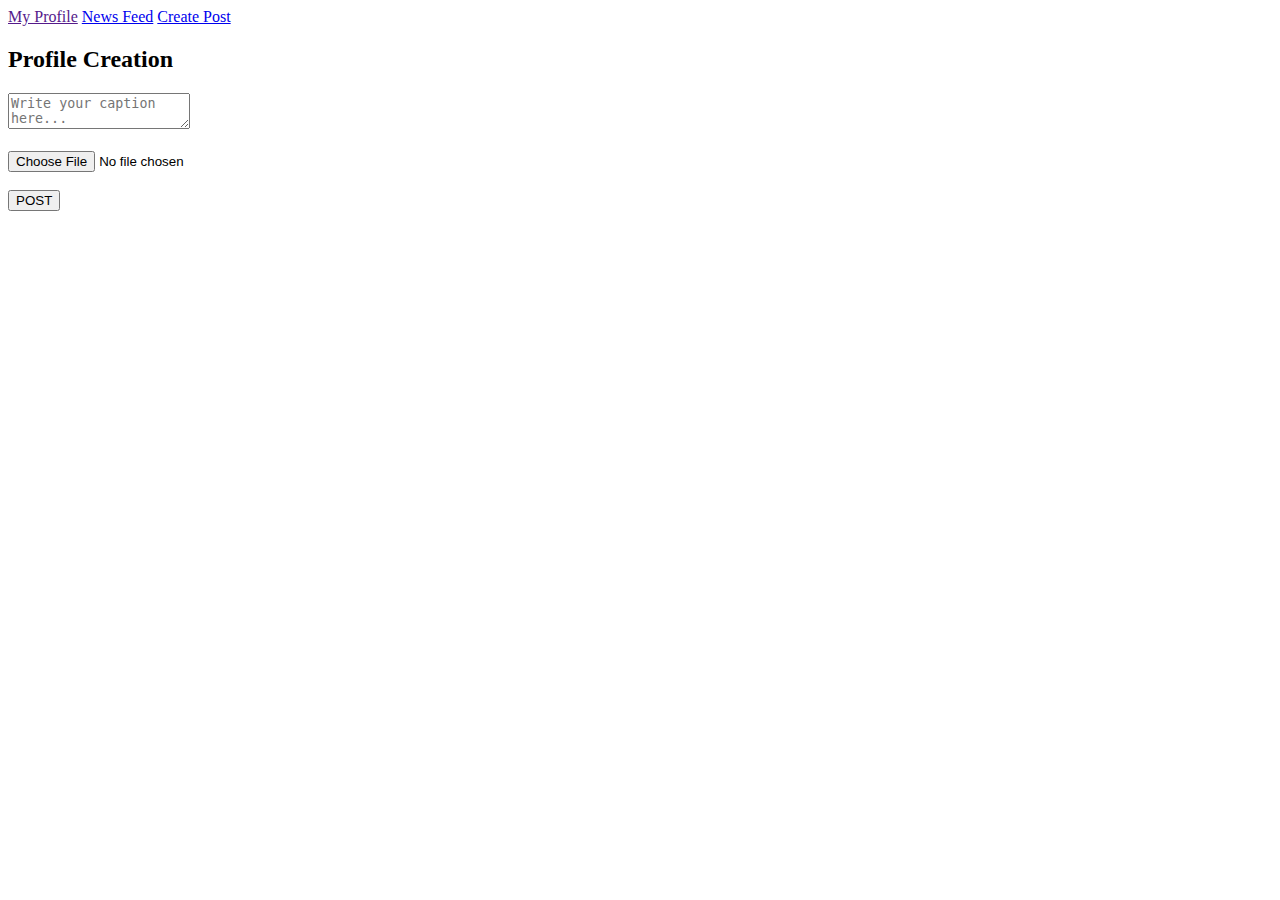
==== com.kodbook/src/main/resources/templates/createpost.html @ 9e893afb "commit news feeds" ====
<!DOCTYPE html>
<html>
<head>
<meta charset="ISO-8859-1">
<title>Insert title here</title>
<link href="home.css" rel="stylesheet">
</head>
<body>
	<nav>
		<a href="">My Profile</a>
		<a href="/opennewsfeed">News Feed</a>
		<a href="/opencreatepost">Create Post</a>
	</nav>
	<h2>Profile Creation</h2>
	<form id="create" action="/createpost" method="post" enctype="multipart/form-data">
		<textarea name="caption" placeholder="Write your caption here..." required></textarea>
		<br><br>
		<input type="file" name="photo" accept="image/*">
		<br><br>
		<button type="submit">POST</button>
	</form>
</body>
</html>
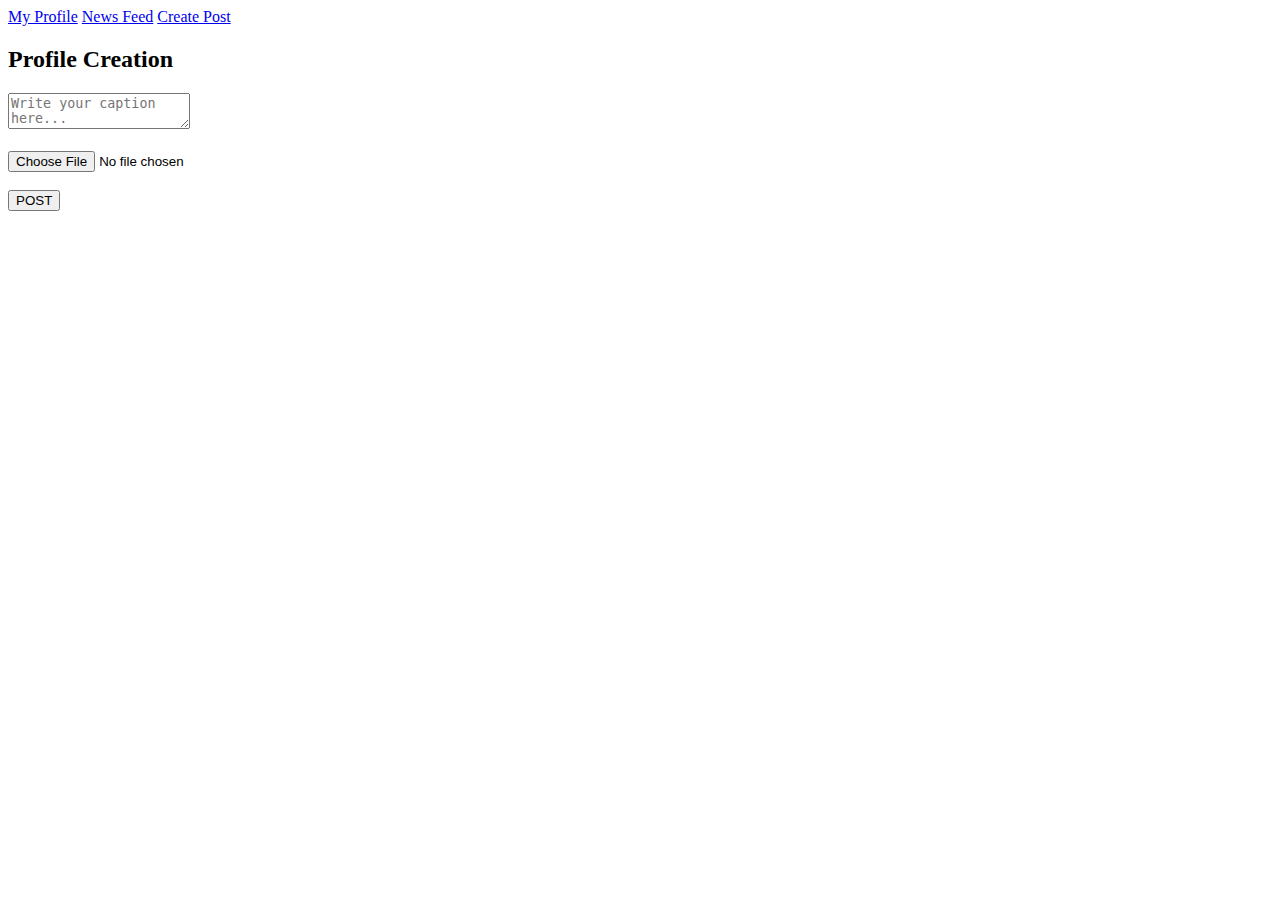
==== commit 04b76179: "commit entities" ====
--- a/com.kodbook/src/main/resources/templates/createpost.html
+++ b/com.kodbook/src/main/resources/templates/createpost.html
@@ -7,7 +7,7 @@
 </head>
 <body>
 	<nav>
-		<a href="">My Profile</a>
+		<a href="/openmyprofile">My Profile</a>
 		<a href="/opennewsfeed">News Feed</a>
 		<a href="/opencreatepost">Create Post</a>
 	</nav>
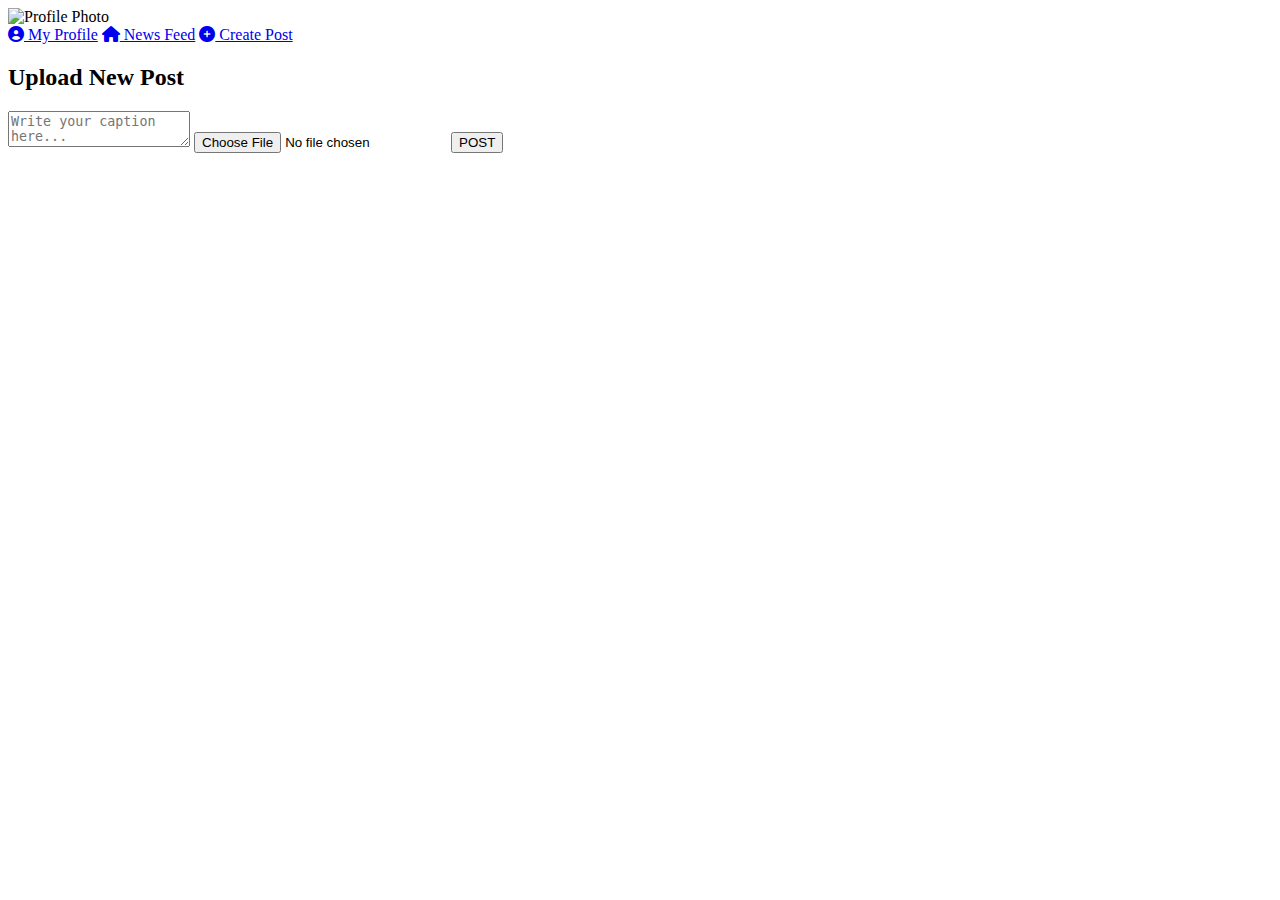
==== commit 03da49b3: "commit new profile pic and new css" ====
--- a/com.kodbook/src/main/resources/templates/createpost.html
+++ b/com.kodbook/src/main/resources/templates/createpost.html
@@ -4,19 +4,28 @@
 <meta charset="ISO-8859-1">
 <title>Insert title here</title>
 <link href="home.css" rel="stylesheet">
+<link rel="stylesheet" href="https://cdnjs.cloudflare.com/ajax/libs/font-awesome/6.0.0-beta3/css/all.min.css">
 </head>
 <body>
 	<nav>
-		<a href="/openmyprofile">My Profile</a>
-		<a href="/opennewsfeed">News Feed</a>
-		<a href="/opencreatepost">Create Post</a>
+		<div class="nav-profile-pic">
+		<img th:if="${user.photoBase64}"
+			th:src="'data:image/jpeg;base64,' + ${user.photoBase64}"
+			alt="Profile Photo" />
+		<span th:text="${session.username}"></span>
+		</div>
+		<a href="/myprofile"><i class="fas fa-user-circle"></i> My Profile</a>
+		<a href="/opennewsfeed"><i class="fas fa-home"></i> News Feed</a>
+		<a href="/opencreatepost"><i class="fas fa-plus-circle"></i> Create Post</a>
 	</nav>
-	<h2>Profile Creation</h2>
+	
+	<h2>Upload New Post</h2>
+	
 	<form id="create" action="/createpost" method="post" enctype="multipart/form-data">
 		<textarea name="caption" placeholder="Write your caption here..." required></textarea>
-		<br><br>
+		
 		<input type="file" name="photo" accept="image/*">
-		<br><br>
+		
 		<button type="submit">POST</button>
 	</form>
 </body>
